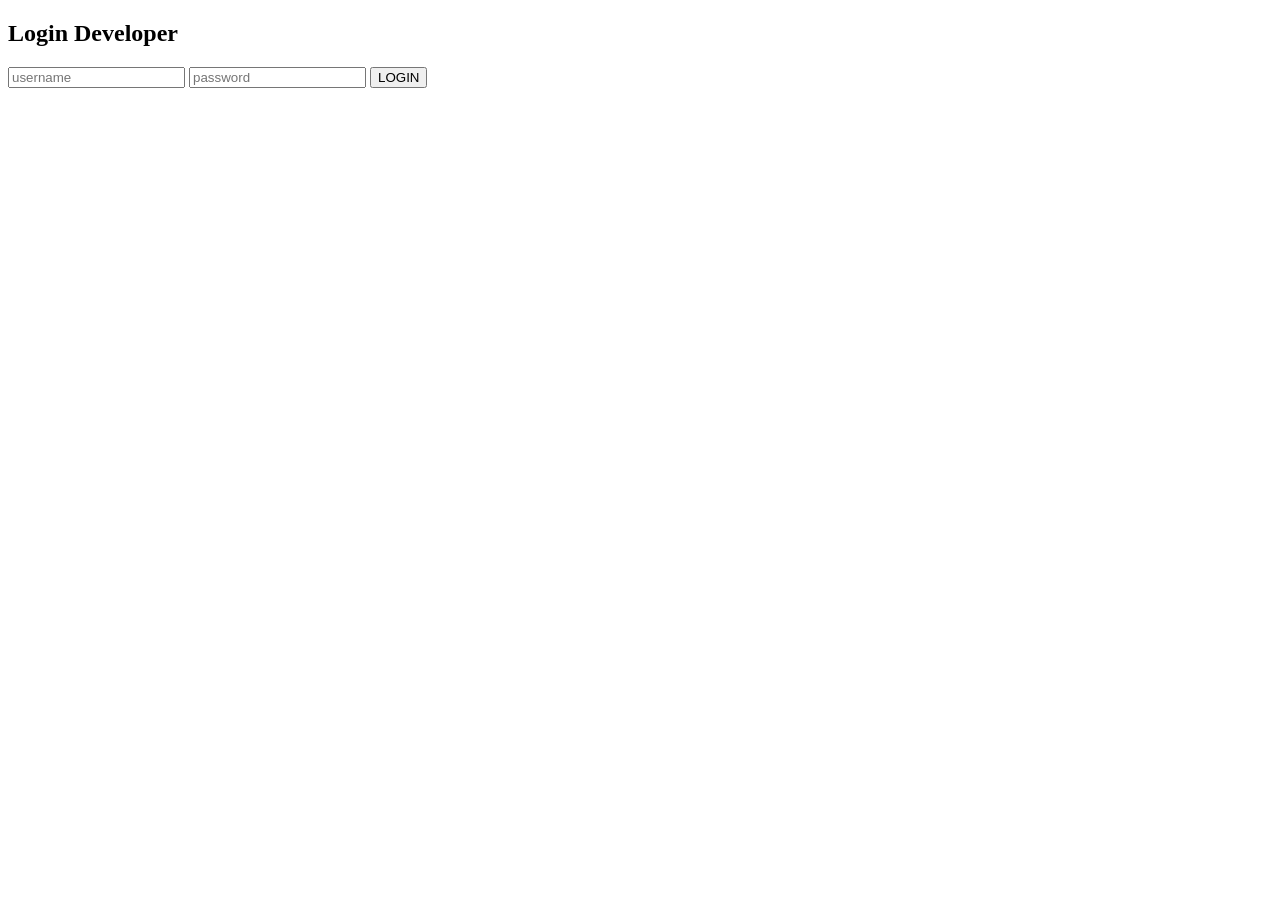
==== index.html @ b5f3644e "Create index.html" ====
<!DOCTYPE html>
<html>

<head>
<title>Developer Login</title>
<link rel="stylesheet" href="style.css">
</head>

<body>

<div class="box">

<h2>Login Developer</h2>

<input id="user" placeholder="username">
<input id="pass" type="password" placeholder="password">

<button onclick="login()">LOGIN</button>

<p id="msg"></p>

</div>

<script>

function login(){

let u=user.value
let p=pass.value

if(u==="admin" && p==="admin123"){

localStorage.setItem("login","true")

window.location="panel.html"

}else{

msg.innerText="Login salah"

}

}

</script>

</body>
  </html>
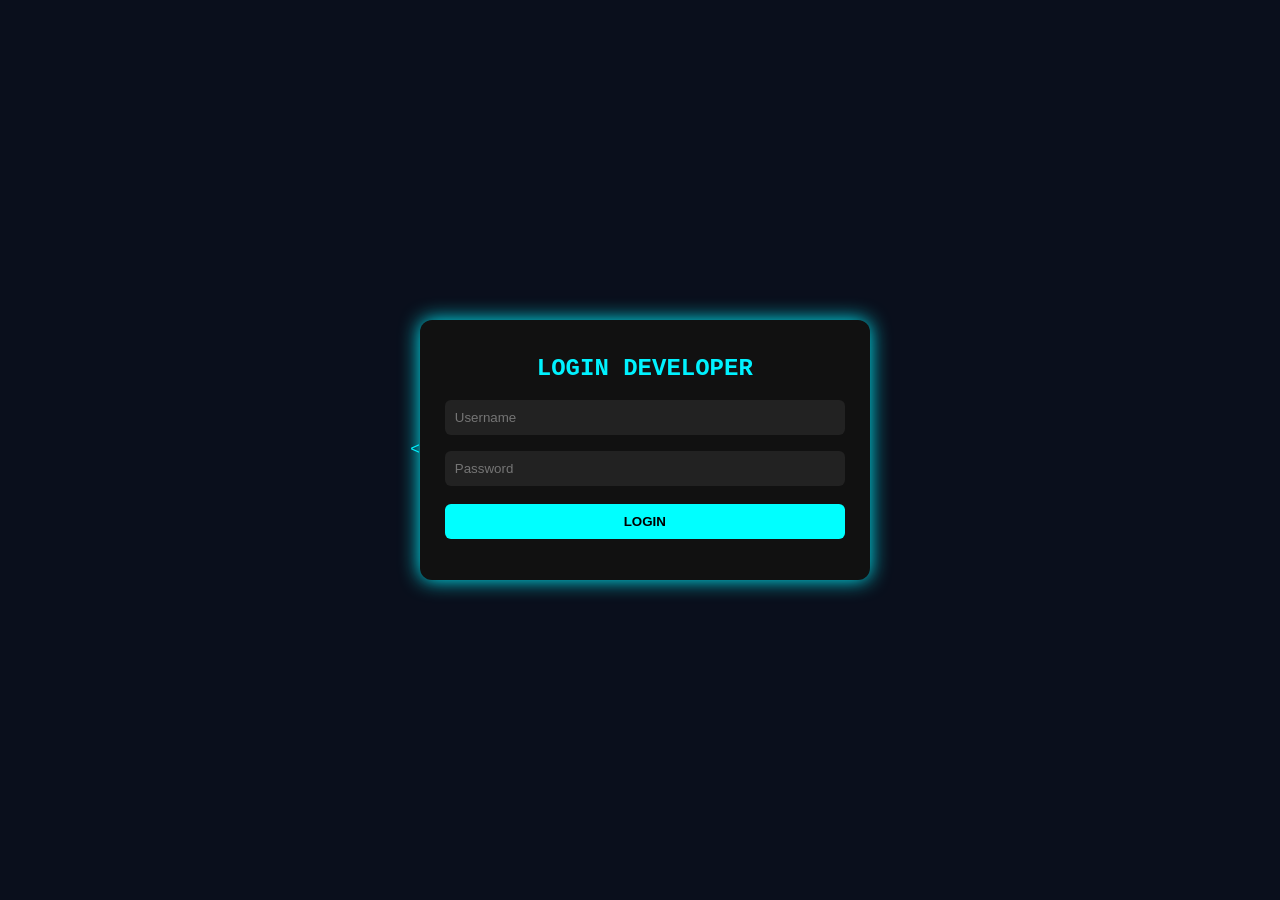
==== commit 72397067: "Update index.html" ====
--- a/index.html
+++ b/index.html
@@ -1,48 +1,38 @@
-<!DOCTYPE html>
-<html>
-
+<<!DOCTYPE html>
+<html lang="id">
 <head>
+<meta charset="UTF-8">
+<meta name="viewport" content="width=device-width, initial-scale=1.0">
 <title>Developer Login</title>
 <link rel="stylesheet" href="style.css">
 </head>
-
 <body>
 
-<div class="box">
-
-<h2>Login Developer</h2>
-
-<input id="user" placeholder="username">
-<input id="pass" type="password" placeholder="password">
-
-<button onclick="login()">LOGIN</button>
-
-<p id="msg"></p>
-
+<div class="box login-box">
+  <h2>LOGIN DEVELOPER</h2>
+  <input id="user" placeholder="Username">
+  <input id="pass" type="password" placeholder="Password">
+  <button onclick="login()">LOGIN</button>
+  <p id="msg"></p>
 </div>
 
 <script>
+// Ganti username/password sesuai developer utama
+const DEV_USER = "admin"
+const DEV_PASS = "admin123"
 
 function login(){
+  let u = user.value.trim()
+  let p = pass.value.trim()
 
-let u=user.value
-let p=pass.value
-
-if(u==="admin" && p==="admin123"){
-
-localStorage.setItem("login","true")
-
-window.location="panel.html"
-
-}else{
-
-msg.innerText="Login salah"
-
+  if(u===DEV_USER && p===DEV_PASS){
+    localStorage.setItem("login","true")
+    window.location="panel.html"
+  }else{
+    msg.innerText="Login salah!"
+  }
 }
-
-}
-
 </script>
 
 </body>
-  </html>
+</html>
--- a/style.css
+++ b/style.css
@@ -0,0 +1,46 @@
+body {
+  background:#0a0f1c;
+  color:#00f2ff;
+  font-family: 'Courier New', monospace;
+  display:flex;
+  justify-content:center;
+  align-items:center;
+  height:100vh;
+  margin:0;
+}
+
+.box{
+  background:#111;
+  padding:25px;
+  border-radius:12px;
+  box-shadow:0 0 20px #00f2ff;
+  min-width:300px;
+  max-width:400px;
+}
+
+input{
+  width:100%;
+  padding:10px;
+  margin:8px 0;
+  border-radius:6px;
+  border:none;
+  background:#222;
+  color:#0ff;
+}
+
+button{
+  width:100%;
+  padding:10px;
+  margin-top:10px;
+  border:none;
+  border-radius:6px;
+  background:#0ff;
+  color:#000;
+  font-weight:bold;
+  cursor:pointer;
+}
+
+h1,h2,h3{
+  text-align:center;
+  margin:10px 0;
+}
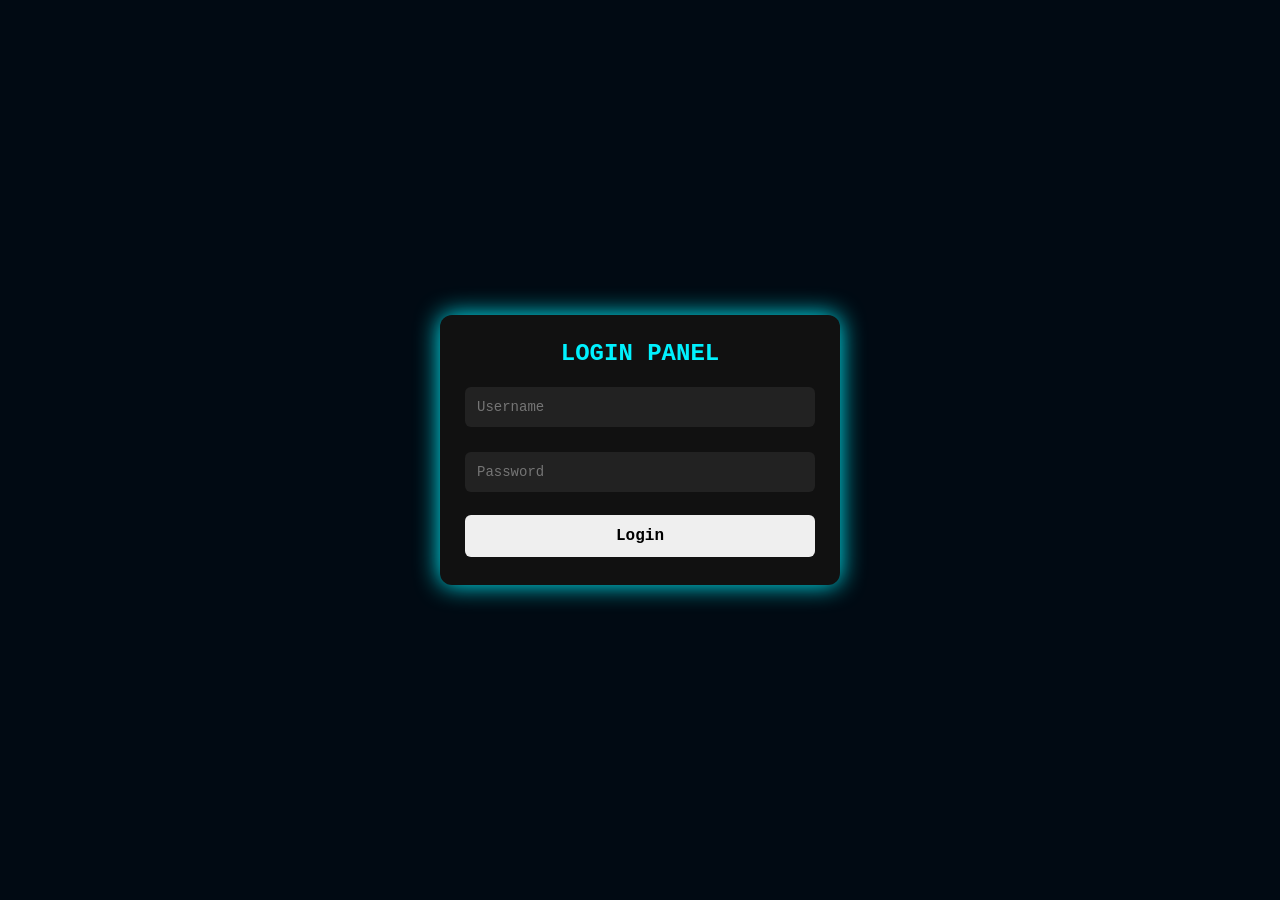
==== commit f775aba8: "Create index.html" ====
--- a/index.html
+++ b/index.html
@@ -1,38 +1,214 @@
-<<!DOCTYPE html>
+<!DOCTYPE html>
 <html lang="id">
 <head>
 <meta charset="UTF-8">
 <meta name="viewport" content="width=device-width, initial-scale=1.0">
-<title>Developer Login</title>
-<link rel="stylesheet" href="style.css">
+<title>Control Database</title>
+<style>
+*{margin:0;padding:0;box-sizing:border-box;font-family:'Courier New',monospace;}
+body{background:#010a13;color:#00f2ff;display:flex;justify-content:center;align-items:center;min-height:100vh;}
+audio{display:none;}
+.panel-box,.login-box{background:#111;padding:25px;border-radius:12px;box-shadow:0 0 25px #00f2ff;display:flex;flex-direction:column;gap:15px;}
+.login-box{width:90%;max-width:400px;align-items:center;}
+.panel-box{width:95%;max-width:480px;display:none;}
+input{width:100%;padding:12px;border:none;border-radius:6px;background:#222;color:#0ff;font-size:14px;margin:5px 0;}
+button{width:100%;padding:12px;border:none;border-radius:6px;font-weight:bold;font-size:16px;margin:3px 0;cursor:pointer;}
+.btn-on{background:#22c55e;color:#000;width:48%;} 
+.btn-off{background:#ef4444;color:#000;width:48%;} 
+.btn-maint{background:#f59e0b;color:#000;width:100%;} 
+.btn-add{background:#3b82f6;color:#000;width:100%;} 
+.btn-del{background:#f97316;color:#000;padding:5px 10px;font-size:12px;}
+.status{text-align:center;font-weight:bold;}
+.alert{display:none;background:#f59e0b;padding:10px;border-radius:6px;text-align:center;font-size:13px;}
+.token-box,.reseller-box{background:#020617;padding:10px;border-radius:6px;max-height:150px;overflow-y:auto;font-size:14px;scroll-behavior:smooth;}
+.token-box::-webkit-scrollbar,.reseller-box::-webkit-scrollbar{width:8px;}
+.token-box::-webkit-scrollbar-thumb,.reseller-box::-webkit-scrollbar-thumb{background:#00f2ff;border-radius:4px;}
+.token-box::-webkit-scrollbar-track,.reseller-box::-webkit-scrollbar-track{background:#111;border-radius:4px;}
+</style>
 </head>
 <body>
 
-<div class="box login-box">
-  <h2>LOGIN DEVELOPER</h2>
-  <input id="user" placeholder="Username">
-  <input id="pass" type="password" placeholder="Password">
-  <button onclick="login()">LOGIN</button>
-  <p id="msg"></p>
+<audio id="bgm" src="bgm.mp3" loop autoplay></audio>
+
+<div class="login-box" id="loginPage">
+<h2>LOGIN PANEL</h2>
+<input type="text" id="username" placeholder="Username">
+<input type="password" id="password" placeholder="Password">
+<button onclick="login()">Login</button>
 </div>
 
+<div class="panel-box" id="panelPage">
+<h2 style="text-align:center;">Control Database</h2>
+<div class="alert" id="alertBox"></div>
+<div class="status">Status: <span id="botStatus">Loading...</span></div>
+
+<div style="display:flex;justify-content:space-between;gap:4%;">
+<button class="btn-on" onclick="setStatus(true)">ON</button>
+<button class="btn-off" onclick="setStatus(false)">OFF</button>
+</div>
+<button class="btn-maint" onclick="setMaintenance()">Maintenance</button>
+
+<h3>Add Token</h3>
+<input type="text" id="tokenInput" placeholder="Masukkan token">
+<button class="btn-add" onclick="addToken()">Tambah Token</button>
+
+<h3>Token List (<span id="tokenCount">0</span>)</h3>
+<div class="token-box" id="tokenList"></div>
+
+<h3>Reseller / Mod</h3>
+<input type="text" id="resellerInput" placeholder="Username Reseller / Mod">
+<button class="btn-add" onclick="addReseller()">Tambah Reseller/Mod</button>
+<div class="reseller-box" id="resellerList"></div>
+</div>
+
 <script>
-// Ganti username/password sesuai developer utama
-const DEV_USER = "admin"
-const DEV_PASS = "admin123"
-
+// ===== CONFIG GITHUB =====
+const config={
+  githubToken:"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", // token GitHub kamu
+  owner:"a70944947-sketch",
+  repo:"database",
+  file:"database.json"
+};
+
+// ===== USERS LOGIN =====
+const USERS=[
+  {username:"dev",password:"12345",role:"developer"}, 
+  {username:"mod1",password:"modpw",role:"mod"},      
+  {username:"reseller1",password:"respw",role:"reseller"}
+];
+let CURRENT_USER=null;
+
+// ===== LOGIN FUNCTION =====
 function login(){
-  let u = user.value.trim()
-  let p = pass.value.trim()
-
-  if(u===DEV_USER && p===DEV_PASS){
-    localStorage.setItem("login","true")
-    window.location="panel.html"
-  }else{
-    msg.innerText="Login salah!"
+  const u=document.getElementById("username").value
+  const p=document.getElementById("password").value
+  const user=USERS.find(x=>x.username===u && x.password===p)
+  if(user){
+    CURRENT_USER=user
+    document.getElementById("loginPage").style.display="none"
+    document.getElementById("panelPage").style.display="flex"
+    document.getElementById("bgm").play().catch(()=>{})
+    refresh()
+    alert("Login sukses! Role: "+user.role)
+  }else alert("Username atau Password salah")
+}
+
+// ===== GITHUB FILE FUNCTIONS =====
+async function getFile(){
+  const res=await fetch(`https://api.github.com/repos/${config.owner}/${config.repo}/contents/${config.file}`,{
+    headers:{"Authorization":"token "+config.githubToken}
+  })
+  const data=await res.json()
+  return {sha:data.sha,content:JSON.parse(atob(data.content))}
+}
+
+async function updateFile(newContent,sha){
+  await fetch(`https://api.github.com/repos/${config.owner}/${config.repo}/contents/${config.file}`,{
+    method:"PUT",
+    headers:{"Authorization":"token "+config.githubToken,"Content-Type":"application/json"},
+    body:JSON.stringify({message:"Update panel",content:btoa(JSON.stringify(newContent,null,2)),sha:sha})
+  })
+}
+
+// ===== REAL-TIME REFRESH =====
+let TOKENS=[],RESELLERS=[],BOT_STATUS=true,MAINT=false;
+async function refresh(){
+  try{
+    const file=await getFile()
+    const data=file.content
+    TOKENS=data.tokens||[]
+    RESELLERS=data.resellers||[]
+    BOT_STATUS=data.status
+    MAINT=data.maintenance
+
+    document.getElementById("botStatus").innerText=BOT_STATUS?"ONLINE 🟢":"OFFLINE 🔴"
+    const alertBox=document.getElementById("alertBox")
+    if(!BOT_STATUS || MAINT){alertBox.style.display="block";alertBox.innerText="⚠ Script sedang pemeliharaan hubungi developer"}
+    else alertBox.style.display="none"
+
+    document.getElementById("tokenCount").innerText=TOKENS.length
+    const list=document.getElementById("tokenList")
+    list.innerHTML=""
+    TOKENS.forEach(t=>{
+      const div=document.createElement("div")
+      div.style.display="flex";div.style.justifyContent="space-between";div.style.alignItems="center";div.style.marginBottom="5px"
+      if(CURRENT_USER.role==="developer") div.innerHTML=`<span>${t}</span><button class="btn-del" onclick="deleteToken('${t}')">X</button>`
+      else div.innerHTML=`<span>${t}</span>`
+      list.appendChild(div)
+    })
+
+    const resList=document.getElementById("resellerList")
+    resList.innerHTML=""
+    RESELLERS.forEach(r=>{
+      const div=document.createElement("div")
+      div.style.display="flex";div.style.justifyContent="space-between";div.style.alignItems="center";div.style.marginBottom="5px"
+      if(CURRENT_USER.role==="developer") div.innerHTML=`<span>${r}</span><button class="btn-del" onclick="deleteReseller('${r}')">X</button>`
+      else div.innerHTML=`<span>${r}</span>`
+      resList.appendChild(div)
+    })
+  }catch(e){
+    console.error("Gagal refresh:",e)
+    document.getElementById("botStatus").innerText="Gagal koneksi ❌"
   }
 }
+
+// ===== ACTIONS =====
+async function addToken(){
+  if(CURRENT_USER.role==="reseller"){alert("Tidak punya akses!"); return}
+  const t=document.getElementById("tokenInput").value
+  if(!t)return
+  const file=await getFile()
+  file.content.tokens.push(t)
+  await updateFile(file.content,file.sha)
+  document.getElementById("tokenInput").value=""
+  refresh()
+}
+
+async function deleteToken(t){
+  if(CURRENT_USER.role!=="developer"){alert("Hanya developer!"); return}
+  const file=await getFile()
+  file.content.tokens=file.content.tokens.filter(x=>x!==t)
+  await updateFile(file.content,file.sha)
+  refresh()
+}
+
+async function addReseller(){
+  if(CURRENT_USER.role==="reseller"){alert("Tidak punya akses!"); return}
+  const r=document.getElementById("resellerInput").value
+  if(!r)return
+  const file=await getFile()
+  file.content.resellers.push(r)
+  await updateFile(file.content,file.sha)
+  document.getElementById("resellerInput").value=""
+  refresh()
+}
+
+async function deleteReseller(r){
+  if(CURRENT_USER.role!=="developer"){alert("Hanya developer!"); return}
+  const file=await getFile()
+  file.content.resellers=file.content.resellers.filter(x=>x!==r)
+  await updateFile(file.content,file.sha)
+  refresh()
+}
+
+async function setStatus(s){
+  if(CURRENT_USER.role!=="developer"){alert("Hanya developer bisa mengubah status!"); return}
+  const file=await getFile()
+  file.content.status=s
+  await updateFile(file.content,file.sha)
+  refresh()
+}
+
+async function setMaintenance(){
+  if(CURRENT_USER.role!=="developer"){alert("Hanya developer bisa maintenance!"); return}
+  const file=await getFile()
+  file.content.maintenance=true
+  file.content.status=false
+  await updateFile(file.content,file.sha)
+  refresh()
+}
+
+setInterval(refresh,3000)
 </script>
-
 </body>
 </html>
